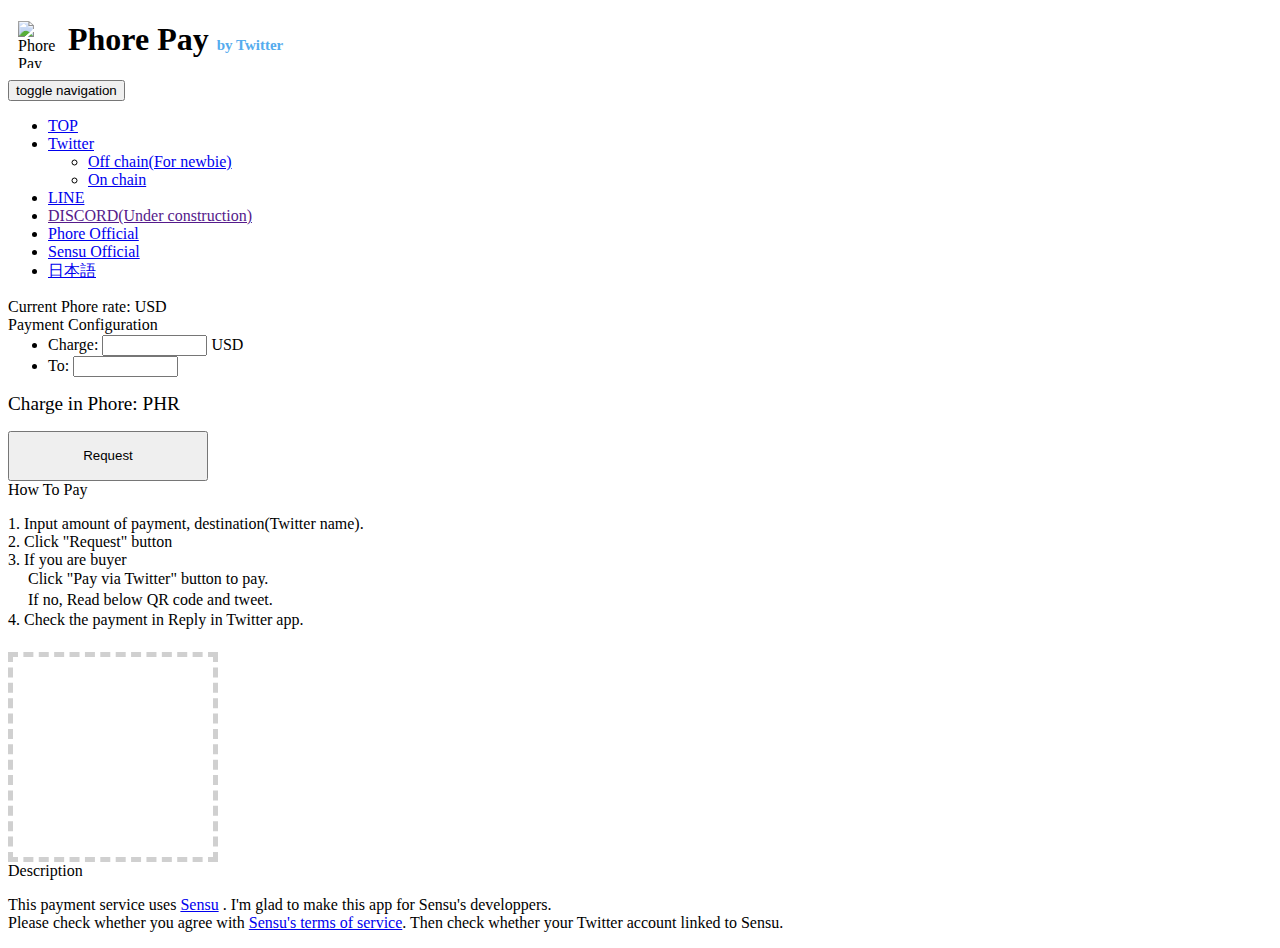
==== en/index.html @ 2326d2b0 "Add favicon, title" ====
<!DOCTYPE html>
<html lang="en">
<head>
<meta charset="UTF-8" name="viewport" content="width=device-width,initial-scale=1"/>
<title>Phore Pay | Pay with Phore</title>
<link rel="icon" href="/path/favicon.ico">
<link rel="stylesheet" href="https://cdnjs.cloudflare.com/ajax/libs/drawer/3.2.2/css/drawer.min.css">
<link rel="stylesheet" href="css/main.css">
<script src="js/jquery-3.3.1.min.js"></script>
<script src="js/jquery.qrcode.min.js"></script>
<script src="js/iscroll.min.js"></script>
<script src="https://cdnjs.cloudflare.com/ajax/libs/drawer/3.2.2/js/drawer.min.js"></script>
<script src="js/bootstrap.min.js"></script>
</head>
<style>
#powered {
  font-size: 15px;
  color: #55ACEE;
}
</style>
<script>
  $(function() {
    $.getJSON('https://api.coinmarketcap.com/v1/ticker/phore/')
    .done(function(data) {
      if (data[0].id) {
        result = data[0].price_usd;
        var n = 1;
        rate = Math.floor(result * Math.pow(10, n)) / Math.pow(10, n);
        $('#rate').html("<b>"+rate+"</b>");
      } else {
        $('#rate').html("Can't fetch phore/usd rate.");
      }
    });
    setInterval(function(){
      $.getJSON('https://api.coinmarketcap.com/v1/ticker/phore/')
      .done(function(data) {
        if (data[0].id) {
          result = data[0].price_usd;
          var n = 1;
          rate = Math.floor(result * Math.pow(10, n)) / Math.pow(10, n);
          $('#rate').html("<b>"+rate+"</b>");
        } else {
          $('#rate').html("Can't fetch phore/usd rate.");
        }
      });
    }, 10000);
  $('#request').click(function() {
    if($("#fee").val()==""){
      alert("No input");
    } else if(!$("#fee").val().match(/^[0-9]+$/)) {
      alert("Only numeral");
    } else if($("#user").val()==""){
      alert("No input");
    }

    var fee = $("#fee").val();
    var n = 3;
    var user = $("#user").val();
    var bill = fee / result;
    $("#qrcode").html("");
    var charge = Math.ceil(bill * Math.pow(10, n)) / Math.pow(10, n);
    $('#bill').html("<b>"+charge+"</b>");
    var message = "@tipsensu tip phr " + charge + " " + user;
    var url = "twitter://post?message=" + encodeURIComponent(message);
    $("#url").html(url);
    $("#qrcode").qrcode({width: 200, height: 200, text: url});
    var target = document.getElementById("twitter");
    target.href = url;
    target.innerText = "Pay via Twitter";
  });
  $(document).ready(function() {
    $(".drawer").drawer();
  });
});
</script>
<body class="drawer drawer--right">
  <header>
    <div class="title" font-family="Arial" font-size=4>
      <img src="logo.png" width="40" height="46.4649" alt="Phore Pay" align="left" hspace="10"><h1 class="title">Phore Pay <span id ="powered"> by Twitter</span></h1>
    </div>
  </header>
  <header role="banner">
    <button type="button" class="drawer-toggle drawer-hamburger">
      <span class="sr-only">toggle navigation</span>
      <span class="drawer-hamburger-icon"></span>
    </button>
    <nav class="drawer-nav" role="navigation">
     <!-- ここからドロップダウンの中身 -->
     <ul class="drawer-menu">
       <li><a class="drawer-menu-item" href="index.html">TOP</a></li>
       <li class="drawer-dropdown">
         <a class="drawer-menu-item" href="#" data-toggle="dropdown" role="button" aria-expanded="false">Twitter<span class="drawer-caret"></span>
         </a>
         <ul class="drawer-dropdown-menu">
           <li><a class="drawer-dropdown-menu-item" href="index.html">Off chain(For newbie)</a></li>
           <li><a class="drawer-dropdown-menu-item" href="twitterwithdraw.html">On chain</a></li>
         </ul>
       </li>
       <li><a class="drawer-menu-item" href="linewithdraw.html">LINE</a></li>
       <li><a class="drawer-menu-item" href="">DISCORD(Under construction)</a></li>
       <li><a class="drawer-menu-item" href="https://phore.io">Phore Official</a></li>
       <li><a class="drawer-menu-item" href="https://sensu.tip">Sensu Official</a></li>
       <li><a class="drawer-menu-item" href="../index.html">日本語</a></li>
     </ul>
     <!-- ここまでドロップダウンの中身 -->
    </nav>
  </header>
  <div>
    Current Phore rate: <span id="rate"></span> USD
  </div>
  <form>
    <div class="settings">
      <span class="set-title">Payment Configuration</span>
      <ul class="setting">
        <li class="fee" style="margin-top:-15px;">
          <label for="fee">Charge</label>:&nbsp;<input id="fee" type="text" size="10">&nbsp;USD
        </li>
        <li class="user">
          <label for="user">To</label>:&nbsp;<input id="user" type="text" size="10">&nbsp;
        </li>
      </ul>
      <p><big>Charge in Phore: <span id="bill"><b></b></span> PHR</big></p>
    </div>
  </form>
  <div>
    <input id="request" type="button" value="Request" style="WIDTH:200px; HEIGHT:50px">
  </div>
  <div class="howpay">
    <span class="how-title">How To Pay</span>
    <p>
      1. Input amount of payment, destination(Twitter name).<br>
      2. Click "Request" button<br>
      3. If you are buyer<br>
      　 Click "Pay via Twitter" button to pay.<br>
      　 If no, Read below QR code and tweet.<br>
      4. Check the payment in Reply in Twitter app.<br>
    </p>
  </div>
  <div>
    <a class="link_button" id="twitter"></a>
  </div>
  <div id="qrcode" style="width:200px;height:200px;border:#d0d0d0 dashed 5px;margin-top:23px;"></div>

  <div class="howpay">
    <span class="how-title">Description</span>
    <p>
      This payment service uses <a href="https://sensu.tips/?hl=en">Sensu</a> . I'm glad to make this app for Sensu's developpers.<br>
      Please check whether you agree with <a href="https://sensu.tips/terms?hl=en">Sensu's terms of service</a>.
      Then check whether your Twitter account linked to Sensu.
    </p>
  </div>
</body>
</html>
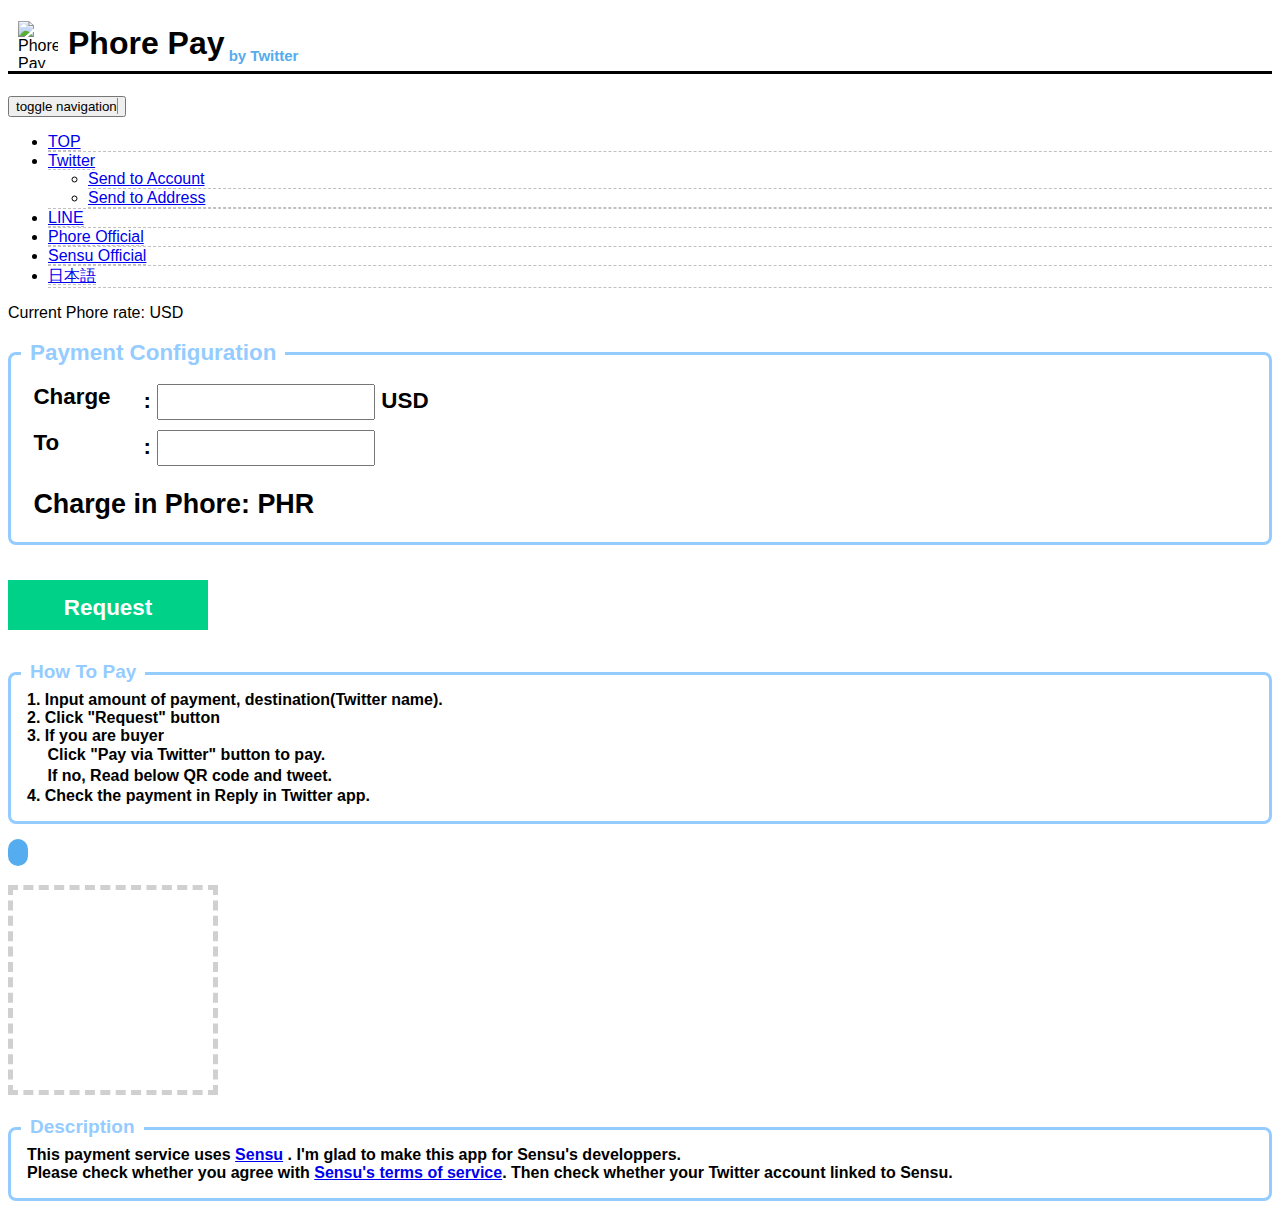
==== commit c62abe23: "Update for latest" ====
--- a/en/index.html
+++ b/en/index.html
@@ -3,7 +3,25 @@
 <head>
 <meta charset="UTF-8" name="viewport" content="width=device-width,initial-scale=1"/>
 <title>Phore Pay | Pay with Phore</title>
-<link rel="icon" href="/path/favicon.ico">
+<meta name="author" content="Liray with Phore Blockchain">
+<meta name="description" content="Phore Pay serves intermadiate payment with Phore on Twitter, LINE for small shop and individuals.">
+<meta property="og:url" content="http://phorepay.xsrv.jp" />
+<meta property="og:title" content="Phore Pay" />
+<meta property="og:type" content="article">
+<meta property="og:description" content="Phore Pay serves high speed intermadiate payment with Phore on Twitter, LINE for small shop and individuals." />
+<meta property="og:image" content="http://phorepay.xsrv.jp/logo.png" />
+<meta name="twitter:card" content="summary" />
+<meta name="twitter:site" content="@PhoreJapan" />
+<meta property="og:site_name" content="Phore Pay" />
+<meta property="og:locale" content="en" />
+<link rel="apple-touch-icon" sizes="180x180" href="http://phorepay.xsrv.jp/apple-touch-icon.png">
+<link rel="icon" type="image/png" sizes="32x32" href="http://phorepay.xsrv.jp/favicon-32x32.png">
+<link rel="icon" type="image/png" sizes="16x16" href="http://phorepay.xsrv.jp/favicon-16x16.png">
+<link rel="manifest" href="http://phorepay.xsrv.jp/site.webmanifest">
+<link rel="mask-icon" href="http://phorepay.xsrv.jp/safari-pinned-tab.svg" color="#5bbad5">
+<meta name="msapplication-TileColor" content="#2b5797">
+<meta name="msapplication-TileImage" content="http://phorepay.xsrv.jp/mstile-144x144.png">
+<meta name="theme-color" content="#ffffff">
 <link rel="stylesheet" href="https://cdnjs.cloudflare.com/ajax/libs/drawer/3.2.2/css/drawer.min.css">
 <link rel="stylesheet" href="css/main.css">
 <script src="js/jquery-3.3.1.min.js"></script>
@@ -14,6 +32,7 @@
 </head>
 <style>
 #powered {
+  vertical-align: bottom;
   font-size: 15px;
   color: #55ACEE;
 }
@@ -76,7 +95,7 @@
 <body class="drawer drawer--right">
   <header>
     <div class="title" font-family="Arial" font-size=4>
-      <img src="logo.png" width="40" height="46.4649" alt="Phore Pay" align="left" hspace="10"><h1 class="title">Phore Pay <span id ="powered"> by Twitter</span></h1>
+      <img src="logo.png" width="40" height="46.4649" alt="Phore Pay" align="left" hspace="10"><h1 class="title">Phore Pay<span id ="powered"> by Twitter</span></h1>
     </div>
   </header>
   <header role="banner">
@@ -87,17 +106,16 @@
     <nav class="drawer-nav" role="navigation">
      <!-- ここからドロップダウンの中身 -->
      <ul class="drawer-menu">
-       <li><a class="drawer-menu-item" href="index.html">TOP</a></li>
+       <li><a class="drawer-menu-item" href="../index.html">TOP</a></li>
        <li class="drawer-dropdown">
          <a class="drawer-menu-item" href="#" data-toggle="dropdown" role="button" aria-expanded="false">Twitter<span class="drawer-caret"></span>
          </a>
          <ul class="drawer-dropdown-menu">
-           <li><a class="drawer-dropdown-menu-item" href="index.html">Off chain(For newbie)</a></li>
-           <li><a class="drawer-dropdown-menu-item" href="twitterwithdraw.html">On chain</a></li>
+           <li><a class="drawer-dropdown-menu-item" href="index.html">Send to Account</a></li>
+           <li><a class="drawer-dropdown-menu-item" href="Twitter/index.html">Send to Address</a></li>
          </ul>
        </li>
-       <li><a class="drawer-menu-item" href="linewithdraw.html">LINE</a></li>
-       <li><a class="drawer-menu-item" href="">DISCORD(Under construction)</a></li>
+       <li><a class="drawer-menu-item" href="LINE/index.html">LINE</a></li>
        <li><a class="drawer-menu-item" href="https://phore.io">Phore Official</a></li>
        <li><a class="drawer-menu-item" href="https://sensu.tip">Sensu Official</a></li>
        <li><a class="drawer-menu-item" href="../index.html">日本語</a></li>
--- a/en/css/main.css
+++ b/en/css/main.css
@@ -0,0 +1,176 @@
+
+.header{
+  position: relative;
+}
+.title h1 {
+  font-family: "Avenir", "Arial";
+  line-height: 1.4;
+  padding-bottom: 5px;
+  border-bottom: solid 3px #000000;
+}
+.drawer-hamburger-icon {
+  background: #00d188;
+  padding: 0.5px;
+}
+.drawer-hamburger-icon:before {
+  background-color: #00d188;
+  height: 3px;
+}
+.drawer-hamburger-icon:after {
+  background-color: #00d188;
+  height: 3px;
+}
+ul.drawer-menu li {
+  border-bottom: dashed 1px silver;
+}
+ul.drawer-dropdown-menu li {
+  border-bottom: dashed 1px silver;
+}
+a.drawer-menu-item {
+  border-bottom: dashed 1px silver;
+}
+.settings {
+    position: relative;
+    font-size: 1.4em;
+    margin: 2em 0;
+    padding: 1em 1em;
+    border: solid 3px #95ccff;
+    border-radius: 8px;
+    font-weight: bold;
+    margin-top: 30px;
+}
+.settings .set-title {
+    position: absolute;
+    display: inline-block;
+    top: -13px;
+    left: 10px;
+    padding: 0 9px;
+    line-height: 1;
+    font-size: 1em;
+    background: #FFF;
+    color: #95ccff;
+    font-weight: bold;
+}
+.settings p {
+    margin: 0;
+    padding: 0;
+}
+#how-string {
+  padding: 0;
+  margin: 0px 0px 0px 20px;
+}
+input#fee {
+  width:210px;
+  height:30px;
+  font-size:1.3em;
+  line-height:30px;
+  vertical-align: middle;
+  position: relative;
+}
+input#user {
+  width:210px;
+  height:30px;
+  font-size:1.3em;
+  line-height:30px;
+  vertical-align: middle;
+  position: relative;
+}
+ul.setting li {
+  list-style: none;
+  margin-top: 10px;
+  margin-left: -40px;
+}
+label {
+  margin-right: 10px;
+  width: 100px;
+  float: left;
+}
+#request {
+  font-size: 1.4em;
+  font-weight: bold;
+  background-color: #00d188;
+  border: 2px solid #00d188;
+  color: #fff;
+  line-height: 50px;
+  margin-top: -10px;
+  margin-bottom: 10px;
+}
+#request:hover {
+  background-color: #fff;
+  border-color: #00d188;
+  color: #00d188;
+}
+.howpay {
+    position: relative;
+    margin: 2em 0;
+    padding: 1em 1em;
+    border: solid 3px #95ccff;
+    border-radius: 8px;
+    font-weight: bold;
+    margin-bottom: 20px;
+}
+.howpay .how-title {
+    position: absolute;
+    display: inline-block;
+    top: -13px;
+    left: 10px;
+    padding: 0 9px;
+    line-height: 1;
+    font-size: 19px;
+    background: #FFF;
+    color: #95ccff;
+    font-weight: bold;
+}
+#how-string {
+  padding: 0;
+  margin: 0px 0px 0px 20px;
+}
+.howpay p {
+    margin: 0;
+    padding: 0;
+}
+.link_button {
+  font-weight: bold;/*太字に*/
+  text-decoration: none;/*下線消す*/
+  background: #55ACEE;/*背景を水色に*/
+  color:white;/*文字を白に*/
+  padding:5px 10px;/*内側の余白*/
+  border-radius: 20px;/*角を丸くする*/
+  font-family: 'Avenir','Arial';/*フォントをいい感じに*/
+}
+.link_button:hover {
+  background: white;
+  color: #55ACEE;
+  background: #FFFFFF;
+  font-weight: bold;
+  border: 2px solid #55ACEE;
+}
+.drawer-hamburger-icon {
+  background: #00d188;
+  padding: 0.5px;
+}
+.drawer-hamburger-icon:before {
+  background-color: #00d188;
+  height: 3px;
+}
+.drawer-hamburger-icon:after {
+  background-color: #00d188;
+  height: 3px;
+}
+ul.drawer-menu li {
+  border-bottom: dashed 1px silver;
+}
+html {
+  font-size: 100%;
+  font-family: "Avenir", "Meiryo UI" ,'Osaka',"MS Pゴシック", sans-serif;
+
+  // 600px以降から、100pxごとに1px大きくなる
+  @media (min-width: 600px) {
+    font-size: calc(112.5% + 4 * (100vw - 600px) / 400)
+  }
+
+  // 1,000px以上は、22pxに
+  @media (min-width: 1000px) {
+    font-size: calc(137.5%)
+  }
+}